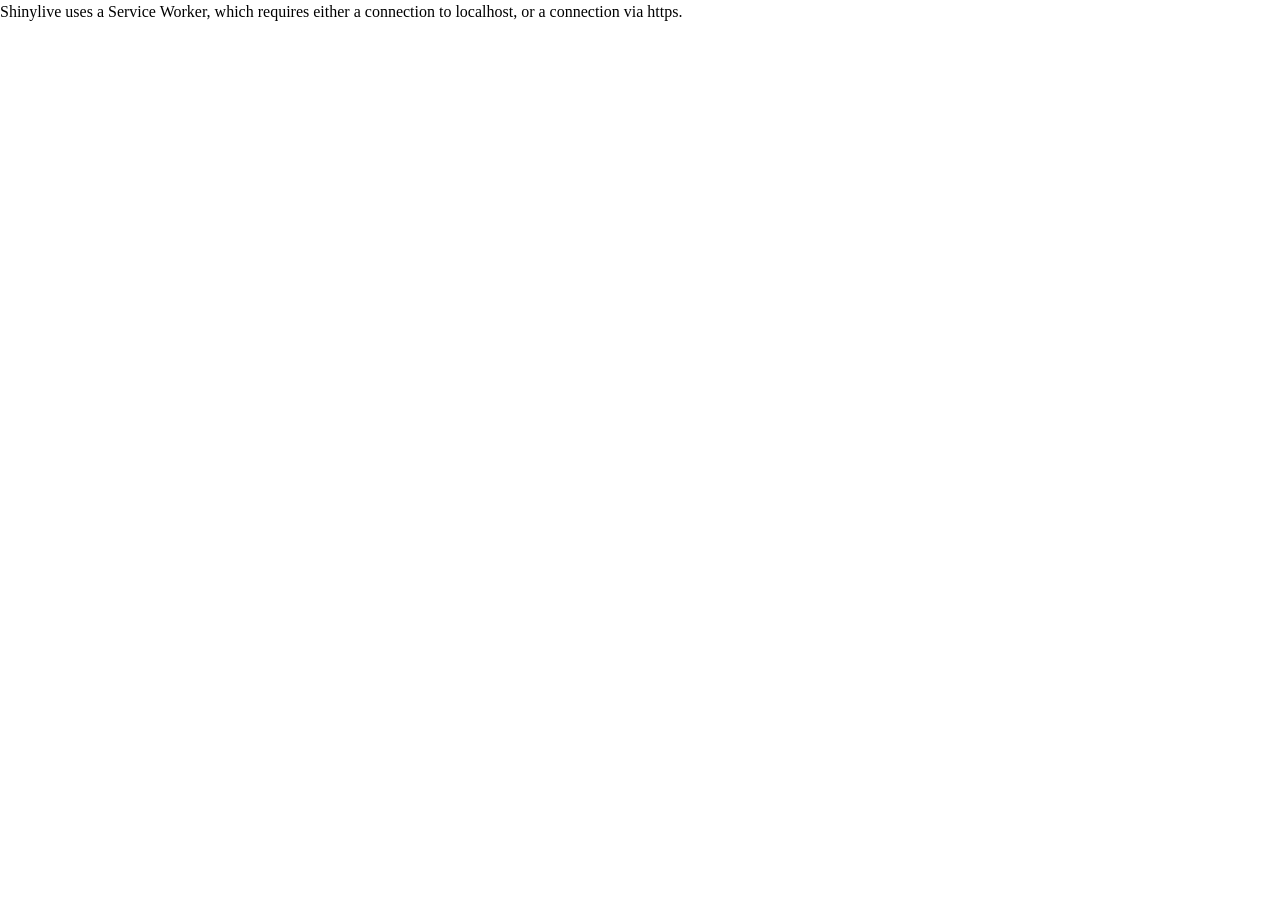
==== docs/amion/index.html @ 122fd6df "Electives 4" ====
<!doctype html>
<html lang="en">
  <head>
    <meta charset="UTF-8" />
    <meta name="viewport" content="width=device-width, initial-scale=1.0" />
    <title>Shiny App</title>
    <script
      src="./shinylive/load-shinylive-sw.js"
      type="module"
    ></script>
    <script type="module">
      import { runExportedApp } from "./shinylive/shinylive.js";
      runExportedApp({
        id: "root",
        appEngine: "python",
        relPath: "",
      });
    </script>
    <link rel="stylesheet" href="./shinylive/style-resets.css" />
    <link rel="stylesheet" href="./shinylive/shinylive.css" />
    
  </head>
  <body>
    
    <div style="height: 100vh; width: 100vw" id="root"></div>
    
  </body>
</html>
---- docs/amion/shinylive/style-resets.css ----
/* Taken from https://www.joshwcomeau.com/css/custom-css-reset/ */

/*
  1. Use a more-intuitive box-sizing model.
*/
*,
*::before,
*::after {
  box-sizing: border-box;
}
/*
  2. Remove default margin
*/
* {
  margin: 0;
}
/*
  3. Allow percentage-based heights in the application
*/
html,
body {
  height: 100%;
}
/*
  Typographic tweaks!
  4. Add accessible line-height
  5. Improve text rendering
*/
body {
  line-height: 1.5;
  -webkit-font-smoothing: antialiased;
}
/*
  6. Improve media defaults
*/
img,
picture,
video,
canvas,
svg {
  display: block;
  max-width: 100%;
}
/*
  7. Remove built-in form typography styles
*/
input,
button,
textarea,
select {
  font: inherit;
}
/*
  8. Avoid text overflows
*/
p,
h1,
h2,
h3,
h4,
h5,
h6 {
  overflow-wrap: break-word;
}
/*
  9. Create a root stacking context
*/
#root,
#__next {
  isolation: isolate;
}
---- docs/amion/shinylive/shinylive.css ----
/* Shinylive 0.10.7
// Copyright 2025 Posit, PBC */
/* src/Components/App.css */
@font-face {
  font-family: "Source Sans Pro";
  src: url("./SourceSansPro-Regular.otf-PVQ5ZP77.woff2") format("woff2");
  font-weight: normal;
  font-style: normal;
}
:root {
  --colors-grey: grey;
  --colors-blue: #007bc2;
  --colors-blue-dark: hsl(207, 69%, 35%);
  --colors-red: #c10000;
  --colors-white: white;
  --colors-bg: white;
  --colors-fg: #333;
  --font-face:
    "Source Sans Pro",
    Arial,
    Helvetica,
    sans-serif;
  --font-size: 14px;
  --font-mono-face:
    Menlo,
    Monaco,
    Consolas,
    "Liberation Mono",
    "Courier New",
    monospace;
  --font-mono-size: 12px;
  --panel-roundness: 5px;
  --button-roundness: 5px;
  --container-roundness: calc(var(--panel-roundness) * 1.4);
  --shadow-color: 0deg 0% 56%;
  --shadow-elevation-low:
    0.3px 0.4px 0.6px hsl(var(--shadow-color) / 0.34),
    0.5px 0.7px 1px -1.2px hsl(var(--shadow-color) / 0.34),
    1.2px 1.7px 2.3px -2.5px hsl(var(--shadow-color) / 0.34);
  --shadow-elevation-medium:
    0.3px 0.4px 0.6px hsl(var(--shadow-color) / 0.36),
    1px 1.4px 1.9px -0.8px hsl(var(--shadow-color) / 0.36),
    2.6px 3.4px 4.8px -1.7px hsl(var(--shadow-color) / 0.36),
    6.2px 8.3px 11.7px -2.5px hsl(var(--shadow-color) / 0.36);
}
.shinylive-container {
  --pad: 2px;
  height: 100%;
  width: 100%;
  min-height: 100px;
  min-width: 400px;
  padding: var(--pad);
  border-radius: var(--container-roundness);
  background-color: #e6e6e6;
}
.shinylive-container.viewer {
  --pad: 0;
  min-width: unset;
}
.shinylive-container > div {
  border-radius: var(--panel-roundness);
  background-color: var(--colors-bg);
}
.shinylive-example-selector {
  grid-area: exampleselector;
}
.shinylive-editor {
  grid-area: editor;
}
.shinylive-terminal {
  grid-area: terminal;
}
.shinylive-viewer {
  grid-area: viewer;
}
button {
  background-color: var(--colors-blue);
  color: var(--colors-white);
  font-family: var(--font-face);
  font-size: var(--font-size);
  border-style: solid;
  border-color: var(--colors-white);
  border-radius: var(--button-roundness);
  cursor: pointer;
  padding: 0.2rem 0.5rem;
}
button:disabled {
  cursor: default;
  background-color: #c8c8c8;
}
.shinylive-container.editor-cell {
  padding: 0;
}
.shinylive-container.editor-cell .shinylive-editor {
  border-bottom-right-radius: 0;
  border-bottom-left-radius: 0;
}
.shinylive-container.editor-cell .shinylive-output-cell {
  border-top: 2px solid #eeeff2;
  border-top-right-radius: 0;
  border-top-left-radius: 0;
}
.shinylive-container.editor-cell .shinylive-output-cell .rendered-html {
  padding: 2px 12px 3px 12px;
}
.shinylive-container.editor-cell .shinylive-output-cell pre.output-content {
  border-top-right-radius: 0;
  border-top-left-radius: 0;
  background-color: #eeeff2;
  font-size: 13px;
  line-height: 1.8;
  padding: 2px 12px 5px 12px;
  margin-bottom: 0;
  color: #666;
}
.shinylive-container.editor-cell .editor-container {
  padding: 0;
}
.shinylive-container.editor-cell .cm-scroller {
  padding: 12px 12px 4px 12px;
}

/* src/Components/ExampleSelector.css */
.shinylive-example-selector {
  padding: 3px 3px 3px 8px;
  font-family: var(--font-face);
  --indent: 8px;
  --divider-color: #f1f1f1;
}
.shinylive-example-selector > .categories {
  height: 100%;
  overflow-y: auto;
  padding: var(--indent);
}
.shinylive-example-selector > .categories .category-title {
  color: var(--colors-blue, blue);
  margin-top: calc(var(--indent) * 2);
}
.shinylive-example-selector .example {
  --v-pad: calc(var(--indent));
  --h-pad: calc(var(--indent) * 2);
  padding-left: var(--h-pad);
  padding-top: var(--v-pad);
  padding-bottom: var(--v-pad);
  cursor: default;
  position: relative;
  --sidebar-color: var(--colors-grey);
  --sidebar-indent: calc(var(--indent) / 1.3);
  --sidebar-w: 1px;
}
.shinylive-example-selector .example > a {
  text-decoration: unset;
  color: unset;
  cursor: unset;
}
.shinylive-example-selector .example:hover:not(.selected) {
  cursor: pointer;
}
.shinylive-example-selector .example.selected,
.shinylive-example-selector .example:hover {
  --sidebar-w: 4px;
}
.shinylive-example-selector .example.selected {
  --sidebar-color: var(--colors-blue, blue);
}
.shinylive-example-selector .example:before {
  content: "";
  position: absolute;
  height: 70%;
  top: 15%;
  width: var(--sidebar-w);
  border-radius: var(--button-roundness, 5px);
  left: calc(var(--sidebar-indent) - var(--sidebar-w) - 1px);
  background-color: var(--sidebar-color);
}
.shinylive-example-selector .example .title {
  font-weight: 500;
}
.shinylive-example-selector .example .about {
  color: var(--colors-grey, grey);
  font-size: small;
  font-style: italic;
  font-weight: 400;
}
.shinylive-example-selector > .categories > section > .divider {
  width: 100%;
  height: 1px;
  background-color: var(--divider-color);
}

/* src/Components/HeaderBar.css */
.HeaderBar {
  height: 30px;
  padding: 3px 8px;
  background-color: #007BC2;
  font-family: var(--font-face);
  font-size: 1.1rem;
  color: var(--colors-white);
  display: flex;
}
.HeaderBar > a.page-title {
  display: inherit;
  color: var(--colors-white);
  text-decoration: none;
  flex-direction: row;
  margin-right: auto;
}
.HeaderBar .shiny-logo {
  height: 22px;
  display: inline-block;
  margin-right: 6px;
  margin-left: 4px;
  margin-top: 1px;
}
.HeaderBar > div {
  flex-direction: row;
  margin-right: 1rem;
}
.HeaderBar button.code-run-button {
  border: none;
  font-size: 0.9rem;
  padding: 0.2rem 0.5rem;
  background-color: transparent;
  white-space: nowrap;
  fill: rgba(255, 255, 255, 0.8);
}
.HeaderBar button.code-run-button svg.shinylive-icon {
  font-size: 1em;
}
.HeaderBar button.code-run-button span.button-label {
  vertical-align: 0.15em;
  margin-left: 0.3em;
}
.HeaderBar .code-run-button:hover {
  color: var(--colors-white);
  fill: var(--colors-white);
}

/* src/Components/Icons.css */
.shinylive-icon {
  display: inline-block;
  height: 1em;
}

/* src/Components/OutputCell.css */
.shinylive-output-cell div.rendered-html table {
  border: none;
  border-collapse: collapse;
  border-spacing: 0;
  color: black;
  font-size: 90%;
  table-layout: fixed;
}
.shinylive-output-cell div.rendered-html thead {
  border-bottom: 1px solid black;
  vertical-align: bottom;
}
.shinylive-output-cell div.rendered-html tr,
.shinylive-output-cell div.rendered-html th,
.shinylive-output-cell div.rendered-html td {
  text-align: right;
  vertical-align: middle;
  padding: 0.5em 0.5em;
  line-height: normal;
  white-space: normal;
  max-width: none;
  border: none;
}
.shinylive-output-cell div.rendered-html th {
  font-weight: bold;
}
.shinylive-output-cell div.rendered-html tbody tr:nth-child(odd) {
  background: #f5f5f5;
}
.shinylive-output-cell div.rendered-html tbody tr:hover {
  background: rgba(66, 165, 245, 0.2);
}

/* src/Components/ResizableGrid/ResizableGrid.css */
.ResizableGrid {
  --pad: 2px;
  --panel-gap: 3px;
  --sizer-margin-offset: calc(-1 * var(--panel-gap));
  --expansion-scale: 3;
  height: 100%;
  width: 100%;
  min-height: 80px;
  min-width: 400px;
  display: grid;
  padding: 0;
  gap: var(--panel-gap);
  position: relative;
}
.ResizableGrid > * {
  min-width: 0;
  min-height: 0;
}
div.ResizableGrid--col-sizer,
div.ResizableGrid--row-sizer {
  opacity: 0;
  position: relative;
  transition: transform 1s 0.5s;
}
.ResizableGrid--col-sizer {
  grid-row: 1/-1;
  width: var(--panel-gap);
  margin-left: var(--sizer-margin-offset);
  height: 100%;
  cursor: ew-resize;
}
.ResizableGrid--row-sizer {
  grid-column: 1/-1;
  height: var(--panel-gap);
  margin-top: var(--sizer-margin-offset);
  width: 100%;
  cursor: ns-resize;
}
.ResizableGrid--col-sizer:hover,
.ResizableGrid--row-sizer:hover {
  z-index: 9999;
  transition: transform 0s;
}
.ResizableGrid--col-sizer:hover {
  transform: scaleX(var(--expansion-scale));
}
.ResizableGrid--row-sizer:hover {
  transform: scaleY(var(--expansion-scale));
}
div#size-detection-cell {
  width: 100%;
  height: 100%;
  grid-row: 1/-1;
  grid-column: 1/-1;
}

/* node_modules/xterm/css/xterm.css */
.xterm {
  cursor: text;
  position: relative;
  user-select: none;
  -ms-user-select: none;
  -webkit-user-select: none;
}
.xterm.focus,
.xterm:focus {
  outline: none;
}
.xterm .xterm-helpers {
  position: absolute;
  top: 0;
  z-index: 5;
}
.xterm .xterm-helper-textarea {
  padding: 0;
  border: 0;
  margin: 0;
  position: absolute;
  opacity: 0;
  left: -9999em;
  top: 0;
  width: 0;
  height: 0;
  z-index: -5;
  white-space: nowrap;
  overflow: hidden;
  resize: none;
}
.xterm .composition-view {
  background: #000;
  color: #FFF;
  display: none;
  position: absolute;
  white-space: nowrap;
  z-index: 1;
}
.xterm .composition-view.active {
  display: block;
}
.xterm .xterm-viewport {
  background-color: #000;
  overflow-y: scroll;
  cursor: default;
  position: absolute;
  right: 0;
  left: 0;
  top: 0;
  bottom: 0;
}
.xterm .xterm-screen {
  position: relative;
}
.xterm .xterm-screen canvas {
  position: absolute;
  left: 0;
  top: 0;
}
.xterm .xterm-scroll-area {
  visibility: hidden;
}
.xterm-char-measure-element {
  display: inline-block;
  visibility: hidden;
  position: absolute;
  top: 0;
  left: -9999em;
  line-height: normal;
}
.xterm.enable-mouse-events {
  cursor: default;
}
.xterm.xterm-cursor-pointer,
.xterm .xterm-cursor-pointer {
  cursor: pointer;
}
.xterm.column-select.focus {
  cursor: crosshair;
}
.xterm .xterm-accessibility,
.xterm .xterm-message {
  position: absolute;
  left: 0;
  top: 0;
  bottom: 0;
  right: 0;
  z-index: 10;
  color: transparent;
  pointer-events: none;
}
.xterm .live-region {
  position: absolute;
  left: -9999px;
  width: 1px;
  height: 1px;
  overflow: hidden;
}
.xterm-dim {
  opacity: 1 !important;
}
.xterm-underline-1 {
  text-decoration: underline;
}
.xterm-underline-2 {
  text-decoration: double underline;
}
.xterm-underline-3 {
  text-decoration: wavy underline;
}
.xterm-underline-4 {
  text-decoration: dotted underline;
}
.xterm-underline-5 {
  text-decoration: dashed underline;
}
.xterm-overline {
  text-decoration: overline;
}
.xterm-overline.xterm-underline-1 {
  text-decoration: overline underline;
}
.xterm-overline.xterm-underline-2 {
  text-decoration: overline double underline;
}
.xterm-overline.xterm-underline-3 {
  text-decoration: overline wavy underline;
}
.xterm-overline.xterm-underline-4 {
  text-decoration: overline dotted underline;
}
.xterm-overline.xterm-underline-5 {
  text-decoration: overline dashed underline;
}
.xterm-strikethrough {
  text-decoration: line-through;
}
.xterm-screen .xterm-decoration-container .xterm-decoration {
  z-index: 6;
  position: absolute;
}
.xterm-screen .xterm-decoration-container .xterm-decoration.xterm-decoration-top-layer {
  z-index: 7;
}
.xterm-decoration-overview-ruler {
  z-index: 8;
  position: absolute;
  top: 0;
  right: 0;
  pointer-events: none;
}
.xterm-decoration-top {
  z-index: 2;
  position: relative;
}

/* src/Components/Terminal.css */
.shinylive-terminal.terminal {
  height: 100%;
  position: relative;
  overflow: hidden;
  padding: 0.5rem;
  --color: #333;
  --background: white;
  --size: 1;
  --font:
    Menlo,
    Monaco,
    Consolas,
    "Liberation Mono",
    "Courier New",
    monospace;
}
.xterm {
  padding: 8px;
}

/* src/Components/LoadingAnimation.css */
.loading-animation {
  --animation-start-color: #fafafa;
  --animation-end-color: #cccccc;
  --hex-width: 16px;
  background-color: inherit;
  box-shadow: inherit;
  text-align: center;
  font-size: 0;
  -webkit-animation: loading-animation-fade-in 1s;
  animation: loading-animation-fade-in 1s;
}
.loading-animation .hex {
  display: inline-block;
  position: relative;
  width: var(--hex-width);
  height: calc(0.57735 * var(--hex-width));
  margin: calc(0.216 * var(--hex-width)) calc(var(--hex-width) / 12);
  background-color: var(--animation-start-color);
  vertical-align: middle;
  -webkit-animation: loading-animation-pulse 3.75s infinite;
  animation: loading-animation-pulse 3.75s infinite;
}
.loading-animation .hex::before,
.loading-animation .hex::after {
  content: "";
  display: block;
  position: absolute;
  width: calc(0.7071 * var(--hex-width));
  height: calc(0.7071 * var(--hex-width));
  background-color: inherit;
  transform-origin: 0 0;
  transform: scaleY(0.57735) rotate(-45deg);
  animation: inherit;
}
.loading-animation .hex::before {
  top: 0;
}
.loading-animation .hex::after {
  top: calc(0.57735 * var(--hex-width));
}
.loading-animation .hex:nth-of-type(2n) {
  -webkit-animation-delay: 0s;
  animation-delay: 0s;
}
.loading-animation .hex:nth-of-type(2n+1) {
  -webkit-animation-delay: -1.1s;
  animation-delay: -1.05s;
}
.loading-animation .hex:nth-of-type(2n+2) {
  -webkit-animation-delay: -1.97s;
  animation-delay: -1.97s;
}
.loading-animation .hex:nth-of-type(2n+3) {
  -webkit-animation-delay: -1.8s;
  animation-delay: -1.8s;
}
.loading-animation .hex:nth-of-type(2n+4) {
  -webkit-animation-delay: -1.1s;
  animation-delay: -1.1s;
}
.loading-animation .hex:nth-of-type(2n+5) {
  -webkit-animation-delay: -1.1s;
  animation-delay: -1.1s;
}
.loading-animation .hex:nth-of-type(2n+6) {
  -webkit-animation-delay: -1.8s;
  animation-delay: -1.8s;
}
.loading-animation .hex:nth-of-type(2n+7) {
  -webkit-animation-delay: -1.7s;
  animation-delay: -1.7s;
}
.loading-animation .hex:nth-of-type(2n+8) {
  -webkit-animation-delay: -1.2s;
  animation-delay: -1.2s;
}
.loading-animation .hex:nth-of-type(2n+9) {
  -webkit-animation-delay: -1.3s;
  animation-delay: -1.3s;
}
.loading-animation .hex:nth-of-type(2n+11) {
  -webkit-animation-delay: -1.6s;
  animation-delay: -1.6s;
}
.loading-animation .hex:nth-of-type(2n+12) {
  -webkit-animation-delay: -1.6s;
  animation-delay: -1.6s;
}
.loading-animation .hex:nth-of-type(2n+13) {
  -webkit-animation-delay: -1.3s;
  animation-delay: -1.3s;
}
.loading-animation .hex:nth-of-type(2n+14) {
  -webkit-animation-delay: -1.3s;
  animation-delay: -1.3s;
}
.loading-animation .hex:nth-of-type(2n+15) {
  -webkit-animation-delay: -1.5s;
  animation-delay: -1.5s;
}
.loading-animation .hex:nth-of-type(2n+16) {
  -webkit-animation-delay: -1.5s;
  animation-delay: -1.5s;
}
.loading-animation .hex:nth-of-type(2n+17) {
  -webkit-animation-delay: -1.3s;
  animation-delay: -1.3s;
}
.loading-animation .hex:nth-of-type(2n+18) {
  -webkit-animation-delay: -1.4s;
  animation-delay: -1.4s;
}
.loading-animation .hex:nth-of-type(2n+19) {
  -webkit-animation-delay: -1.45s;
  animation-delay: -1.45s;
}
.loading-animation .spacer {
  display: inline-block;
  width: calc(var(--hex-width) * 14 / 12);
}
@keyframes loading-animation-pulse {
  0% {
    background-color: var(--animation-start-color);
  }
  50% {
    background-color: var(--animation-end-color);
  }
  100% {
    background-color: var(--animation-start-color);
  }
}
@keyframes loading-animation-fade-in {
  0% {
    opacity: 0;
  }
  20% {
    opacity: 0;
  }
  100% {
    opacity: 1;
  }
}

/* src/Components/Viewer.css */
.shinylive-viewer {
  height: 100%;
  width: 100%;
  position: relative;
}
.app-frame {
  border-radius: var(--panel-roundness);
  border: 0;
}
.shinylive-viewer iframe {
  background-color: white;
  width: 100%;
  height: 100%;
  display: block;
}
.shinylive-viewer .loading-wrapper {
  overflow: auto;
  background-color: white;
  position: absolute;
  height: 100%;
  width: 100%;
  top: 0px;
  left: 0px;
  display: flex;
  justify-content: center;
  align-items: center;
}
.shinylive-viewer .loading-wrapper.loading-wrapper-error {
  justify-content: left;
}
.shinylive-viewer .loading-wrapper .error-alert {
  text-align: center;
  font-size: 1.4rem;
  font-family: var(--font-face);
  -webkit-animation: loading-animation-fade-in 0.5s;
  animation: loading-animation-fade-in 0.5s;
}
.shinylive-viewer .loading-wrapper .error-alert .error-icon {
  display: inline-block;
  text-align: center;
  width: 85px;
  margin-bottom: 0.5rem;
}
.shinylive-viewer .loading-wrapper .error-alert .error-log {
  font-size: 0.7rem;
  text-align: left;
  padding: 0.3rem;
}
@keyframes loading-animation-fade-in {
  0% {
    opacity: 0;
  }
  100% {
    opacity: 1;
  }
}

/* node_modules/balloon-css/balloon.min.css */
:root {
  --balloon-border-radius: 2px;
  --balloon-color: rgba(16,16,16,0.95);
  --balloon-text-color: #fff;
  --balloon-font-size: 12px;
  --balloon-move: 4px;
}
button[aria-label][data-balloon-pos] {
  overflow: visible;
}
[aria-label][data-balloon-pos] {
  position: relative;
  cursor: pointer;
}
[aria-label][data-balloon-pos]:after {
  opacity: 0;
  pointer-events: none;
  transition: all 0.18s ease-out 0.18s;
  text-indent: 0;
  font-family:
    -apple-system,
    BlinkMacSystemFont,
    "Segoe UI",
    Roboto,
    Oxygen,
    Ubuntu,
    Cantarell,
    "Open Sans",
    "Helvetica Neue",
    sans-serif;
  font-weight: normal;
  font-style: normal;
  text-shadow: none;
  font-size: var(--balloon-font-size);
  background: var(--balloon-color);
  border-radius: 2px;
  color: var(--balloon-text-color);
  border-radius: var(--balloon-border-radius);
  content: attr(aria-label);
  padding: .5em 1em;
  position: absolute;
  white-space: nowrap;
  z-index: 10;
}
[aria-label][data-balloon-pos]:before {
  width: 0;
  height: 0;
  border: 5px solid transparent;
  border-top-color: var(--balloon-color);
  opacity: 0;
  pointer-events: none;
  transition: all 0.18s ease-out 0.18s;
  content: "";
  position: absolute;
  z-index: 10;
}
[aria-label][data-balloon-pos]:hover:before,
[aria-label][data-balloon-pos]:hover:after,
[aria-label][data-balloon-pos][data-balloon-visible]:before,
[aria-label][data-balloon-pos][data-balloon-visible]:after,
[aria-label][data-balloon-pos]:not([data-balloon-nofocus]):focus:before,
[aria-label][data-balloon-pos]:not([data-balloon-nofocus]):focus:after {
  opacity: 1;
  pointer-events: none;
}
[aria-label][data-balloon-pos].font-awesome:after {
  font-family:
    FontAwesome,
    -apple-system,
    BlinkMacSystemFont,
    "Segoe UI",
    Roboto,
    Oxygen,
    Ubuntu,
    Cantarell,
    "Open Sans",
    "Helvetica Neue",
    sans-serif;
}
[aria-label][data-balloon-pos][data-balloon-break]:after {
  white-space: pre;
}
[aria-label][data-balloon-pos][data-balloon-break][data-balloon-length]:after {
  white-space: pre-line;
  word-break: break-word;
}
[aria-label][data-balloon-pos][data-balloon-blunt]:before,
[aria-label][data-balloon-pos][data-balloon-blunt]:after {
  transition: none;
}
[aria-label][data-balloon-pos][data-balloon-pos=up]:hover:after,
[aria-label][data-balloon-pos][data-balloon-pos=up][data-balloon-visible]:after,
[aria-label][data-balloon-pos][data-balloon-pos=down]:hover:after,
[aria-label][data-balloon-pos][data-balloon-pos=down][data-balloon-visible]:after {
  transform: translate(-50%, 0);
}
[aria-label][data-balloon-pos][data-balloon-pos=up]:hover:before,
[aria-label][data-balloon-pos][data-balloon-pos=up][data-balloon-visible]:before,
[aria-label][data-balloon-pos][data-balloon-pos=down]:hover:before,
[aria-label][data-balloon-pos][data-balloon-pos=down][data-balloon-visible]:before {
  transform: translate(-50%, 0);
}
[aria-label][data-balloon-pos][data-balloon-pos*=-left]:after {
  left: 0;
}
[aria-label][data-balloon-pos][data-balloon-pos*=-left]:before {
  left: 5px;
}
[aria-label][data-balloon-pos][data-balloon-pos*=-right]:after {
  right: 0;
}
[aria-label][data-balloon-pos][data-balloon-pos*=-right]:before {
  right: 5px;
}
[aria-label][data-balloon-pos][data-balloon-po*=-left]:hover:after,
[aria-label][data-balloon-pos][data-balloon-po*=-left][data-balloon-visible]:after,
[aria-label][data-balloon-pos][data-balloon-pos*=-right]:hover:after,
[aria-label][data-balloon-pos][data-balloon-pos*=-right][data-balloon-visible]:after {
  transform: translate(0, 0);
}
[aria-label][data-balloon-pos][data-balloon-po*=-left]:hover:before,
[aria-label][data-balloon-pos][data-balloon-po*=-left][data-balloon-visible]:before,
[aria-label][data-balloon-pos][data-balloon-pos*=-right]:hover:before,
[aria-label][data-balloon-pos][data-balloon-pos*=-right][data-balloon-visible]:before {
  transform: translate(0, 0);
}
[aria-label][data-balloon-pos][data-balloon-pos^=up]:before,
[aria-label][data-balloon-pos][data-balloon-pos^=up]:after {
  bottom: 100%;
  transform-origin: top;
  transform: translate(0, var(--balloon-move));
}
[aria-label][data-balloon-pos][data-balloon-pos^=up]:after {
  margin-bottom: 10px;
}
[aria-label][data-balloon-pos][data-balloon-pos=up]:before,
[aria-label][data-balloon-pos][data-balloon-pos=up]:after {
  left: 50%;
  transform: translate(-50%, var(--balloon-move));
}
[aria-label][data-balloon-pos][data-balloon-pos^=down]:before,
[aria-label][data-balloon-pos][data-balloon-pos^=down]:after {
  top: 100%;
  transform: translate(0, calc(var(--balloon-move) * -1));
}
[aria-label][data-balloon-pos][data-balloon-pos^=down]:after {
  margin-top: 10px;
}
[aria-label][data-balloon-pos][data-balloon-pos^=down]:before {
  width: 0;
  height: 0;
  border: 5px solid transparent;
  border-bottom-color: var(--balloon-color);
}
[aria-label][data-balloon-pos][data-balloon-pos=down]:after,
[aria-label][data-balloon-pos][data-balloon-pos=down]:before {
  left: 50%;
  transform: translate(-50%, calc(var(--balloon-move) * -1));
}
[aria-label][data-balloon-pos][data-balloon-pos=left]:hover:after,
[aria-label][data-balloon-pos][data-balloon-pos=left][data-balloon-visible]:after,
[aria-label][data-balloon-pos][data-balloon-pos=right]:hover:after,
[aria-label][data-balloon-pos][data-balloon-pos=right][data-balloon-visible]:after {
  transform: translate(0, -50%);
}
[aria-label][data-balloon-pos][data-balloon-pos=left]:hover:before,
[aria-label][data-balloon-pos][data-balloon-pos=left][data-balloon-visible]:before,
[aria-label][data-balloon-pos][data-balloon-pos=right]:hover:before,
[aria-label][data-balloon-pos][data-balloon-pos=right][data-balloon-visible]:before {
  transform: translate(0, -50%);
}
[aria-label][data-balloon-pos][data-balloon-pos=left]:after,
[aria-label][data-balloon-pos][data-balloon-pos=left]:before {
  right: 100%;
  top: 50%;
  transform: translate(var(--balloon-move), -50%);
}
[aria-label][data-balloon-pos][data-balloon-pos=left]:after {
  margin-right: 10px;
}
[aria-label][data-balloon-pos][data-balloon-pos=left]:before {
  width: 0;
  height: 0;
  border: 5px solid transparent;
  border-left-color: var(--balloon-color);
}
[aria-label][data-balloon-pos][data-balloon-pos=right]:after,
[aria-label][data-balloon-pos][data-balloon-pos=right]:before {
  left: 100%;
  top: 50%;
  transform: translate(calc(var(--balloon-move) * -1), -50%);
}
[aria-label][data-balloon-pos][data-balloon-pos=right]:after {
  margin-left: 10px;
}
[aria-label][data-balloon-pos][data-balloon-pos=right]:before {
  width: 0;
  height: 0;
  border: 5px solid transparent;
  border-right-color: var(--balloon-color);
}
[aria-label][data-balloon-pos][data-balloon-length]:after {
  white-space: normal;
}
[aria-label][data-balloon-pos][data-balloon-length=small]:after {
  width: 80px;
}
[aria-label][data-balloon-pos][data-balloon-length=medium]:after {
  width: 150px;
}
[aria-label][data-balloon-pos][data-balloon-length=large]:after {
  width: 260px;
}
[aria-label][data-balloon-pos][data-balloon-length=xlarge]:after {
  width: 380px;
}
@media screen and (max-width: 768px) {
  [aria-label][data-balloon-pos][data-balloon-length=xlarge]:after {
    width: 90vw;
  }
}
[aria-label][data-balloon-pos][data-balloon-length=fit]:after {
  width: 100%;
}

/* src/Components/Editor.css */
.shinylive-editor {
  --bg-light-shade-color: #f6f6f6;
  --button-gray-color: #999;
  --button-hover-color: #hsl(207, 69%, 25%);
  --border-color: #aaa;
  --pad: 5px;
  display: grid;
  grid-template-rows: auto 1fr;
  grid-template-areas: "header" "editor";
  position: relative;
}
.ResizableGrid.editor-viewer.layout-vertical:not(.been-dragged) > .shinylive-editor {
  max-height: 800px;
}
.editor-header {
  grid-area: header;
}
.editor-container {
  grid-area: editor;
}
.shinylive-editor > div {
  min-width: 0;
  min-height: 0;
}
.editor-header {
  display: flex;
  padding-top: var(--pad);
  padding-left: var(--pad);
  padding-right: var(--pad);
  justify-content: space-between;
  align-items: flex-end;
  border-bottom: 1px solid var(--border-color);
}
.editor-files > button {
  font-size: 14px;
  font-family: var(--font-face);
  height: 26px;
  background-color: var(--bg-light-shade-color);
  color: #444;
  border: 1px solid #ddd;
  border-top-left-radius: 3px;
  border-top-right-radius: 3px;
  border-bottom: none;
  border-bottom-left-radius: 0;
  border-bottom-right-radius: 0;
  padding: 0 2px;
}
.editor-files button svg {
  vertical-align: unset;
}
.editor-filename {
  padding: 0 4px;
}
.editor-files > button.selected {
  color: black;
  background-color: var(--colors-bg);
  border-color: var(--border-color);
  position: relative;
  cursor: text;
}
.editor-files > button.selected::after {
  content: "";
  width: 100%;
  height: 4px;
  background-color: var(--colors-bg);
  position: absolute;
  bottom: -3px;
  left: 0;
  border-bottom-color: var(--colors-bg);
}
.editor-files > button.selected > input {
  width: 100%;
  font-size: 14px;
  font-family: var(--font-face);
  height: 26px;
  position: absolute;
  left: 4px;
  bottom: -0.5px;
  outline: none;
  border: none;
  color: var(--colors-blue);
  background-color: transparent;
}
.editor-files > button.selected > input.invalid-filename {
  color: var(--colors-red);
}
.editor-files > button > .editor-closebutton {
  width: 1.2rem;
  display: inline-block;
  color: var(--button-gray-color);
  font-weight: bold;
}
.editor-files > button.selected > .editor-closebutton + input {
  width: calc(100% - 21px);
}
.editor-files > .editor-addtab {
  border-color: rgba(0, 0, 0, 0);
  display: inline-block;
  line-height: 1rem;
  margin-left: 0.5rem;
  padding: 0;
}
.editor-files .editor-addbutton,
.editor-files .editor-uploadbutton {
  display: inline-block;
  color: var(--button-gray-color);
  fill: var(--button-gray-color);
  background-color: inherit;
  font-size: 1.2rem;
  font-weight: bold;
  padding: 0 0.3rem;
}
.editor-files .editor-uploadbutton {
  font-size: 0.7rem;
}
.editor-files .editor-closebutton:hover,
.editor-files .editor-addbutton:hover,
.editor-files .editor-uploadbutton:hover {
  color: var(--button-hover-color);
  fill: var(--button-hover-color);
  cursor: pointer;
}
.editor-container {
  padding: var(--pad);
  position: relative;
}
.editor-container .cm-editor {
  height: 100%;
}
.editor-container .cm-editor.cm-focused {
  outline: none;
}
.editor-container .cm-editor .cm-scroller {
  font-family: var(--font-mono-face);
  font-size: var(--font-mono-size);
}
.editor-container .cm-gutters {
  color: #aaa;
  background-color: var(--colors-bg);
  border-right: 1px solid #eee;
  padding-right: 4px;
}
.editor-container .cm-activeLineGutter {
  background-color: var(--colors-bg);
}
.editor-container .cm-tooltip {
  font-family: var(--font-face);
  font-size: var(--font-size);
}
.editor-container .cm-tooltip code {
  font-family: var(--font-mono-face);
  font-size: var(--font-mono-size);
  white-space: pre-wrap;
}
.editor-container .cm-diagnostic {
  font-family: var(--font-mono-face);
  font-size: var(--font-mono-size);
}
.editor-container .cm-signature-signature {
  font-family: var(--font-mono-face);
}
.editor-container .docstring {
  padding: 3px 6px;
  max-width: 650px;
  max-height: 300px;
  overflow-y: auto;
}
.editor-container .docstring pre {
  white-space: pre-wrap;
}
.editor-container .docstring h2 {
  font-size: 1.2em;
  font-weight: 600;
}
.shinylive-editor button.code-run-button {
  border: none;
  font-size: 0.8rem;
  padding: 0.2rem 0.5rem;
  background-color: transparent;
  white-space: nowrap;
}
.shinylive-editor .code-run-button:hover {
  color: var(--button-hover-color);
  fill: var(--button-hover-color);
}
.editor-header .code-run-button {
  align-self: center;
  color: var(--button-gray-color);
  fill: var(--button-gray-color);
}
.shinylive-editor .floating-buttons .code-run-button {
  position: absolute;
  top: 0;
  right: 0;
  border: 0;
  margin-top: 5px;
  margin-right: 5px;
  opacity: 0;
}
.shinylive-editor:hover .floating-buttons .code-run-button {
  color: var(--button-gray-color);
  fill: var(--button-gray-color);
  opacity: 1;
}
.shinylive-editor .floating-buttons .code-run-button:hover {
  color: var(--button-hover-color);
  fill: var(--button-hover-color);
}

/* src/Components/ShareModal.css */
.ShareModal {
  position: absolute;
  top: 50px;
  left: 50px;
  width: 600px;
  font-family: var(--font-face);
  background: white;
  border: 1px solid #ccc;
  border-radius: 5px;
  padding: 8px 14px;
  transition: 0.4s ease-out;
  box-shadow: 0.5rem 0.5rem 2rem rgb(0 0 0 / 30%);
  z-index: 10;
}
.ShareModal .ShareModal--item {
  padding-bottom: 10px;
}
.ShareModal .ShareModal--item .ShareModal--checkbox {
  margin-left: 1em;
  font-size: 0.9em;
}
.ShareModal .ShareModal--row {
  display: flex;
}
.ShareModal .ShareModal--row label {
  display: flex;
  align-items: center;
}
.ShareModal .ShareModal--row label span {
  margin-left: 0.3em;
}
.ShareModal .ShareModal--row .ShareModal--url {
  display: inline-flex;
  position: relative;
  vertical-align: top;
  width: 100%;
}
.ShareModal .ShareModal--row .ShareModal--url .ShareModal--urlinput {
  font-family: var(--font-mono-face);
  font-size: var(--font-mono-size);
  width: 100%;
  margin-right: 12px;
}
.ShareModal-overlay {
  opacity: 0.5;
  background: #000;
  width: 100%;
  height: 100%;
  z-index: 9;
  top: 0;
  left: 0;
  position: fixed;
}
/*! Bundled license information:

xterm/css/xterm.css:
  (**
   * Copyright (c) 2014 The xterm.js authors. All rights reserved.
   * Copyright (c) 2012-2013, Christopher Jeffrey (MIT License)
   * https://github.com/chjj/term.js
   * @license MIT
   *
   * Permission is hereby granted, free of charge, to any person obtaining a copy
   * of this software and associated documentation files (the "Software"), to deal
   * in the Software without restriction, including without limitation the rights
   * to use, copy, modify, merge, publish, distribute, sublicense, and/or sell
   * copies of the Software, and to permit persons to whom the Software is
   * furnished to do so, subject to the following conditions:
   *
   * The above copyright notice and this permission notice shall be included in
   * all copies or substantial portions of the Software.
   *
   * THE SOFTWARE IS PROVIDED "AS IS", WITHOUT WARRANTY OF ANY KIND, EXPRESS OR
   * IMPLIED, INCLUDING BUT NOT LIMITED TO THE WARRANTIES OF MERCHANTABILITY,
   * FITNESS FOR A PARTICULAR PURPOSE AND NONINFRINGEMENT. IN NO EVENT SHALL THE
   * AUTHORS OR COPYRIGHT HOLDERS BE LIABLE FOR ANY CLAIM, DAMAGES OR OTHER
   * LIABILITY, WHETHER IN AN ACTION OF CONTRACT, TORT OR OTHERWISE, ARISING FROM,
   * OUT OF OR IN CONNECTION WITH THE SOFTWARE OR THE USE OR OTHER DEALINGS IN
   * THE SOFTWARE.
   *
   * Originally forked from (with the author's permission):
   *   Fabrice Bellard's javascript vt100 for jslinux:
   *   http://bellard.org/jslinux/
   *   Copyright (c) 2011 Fabrice Bellard
   *   The original design remains. The terminal itself
   *   has been extended to include xterm CSI codes, among
   *   other features.
   *)
*/
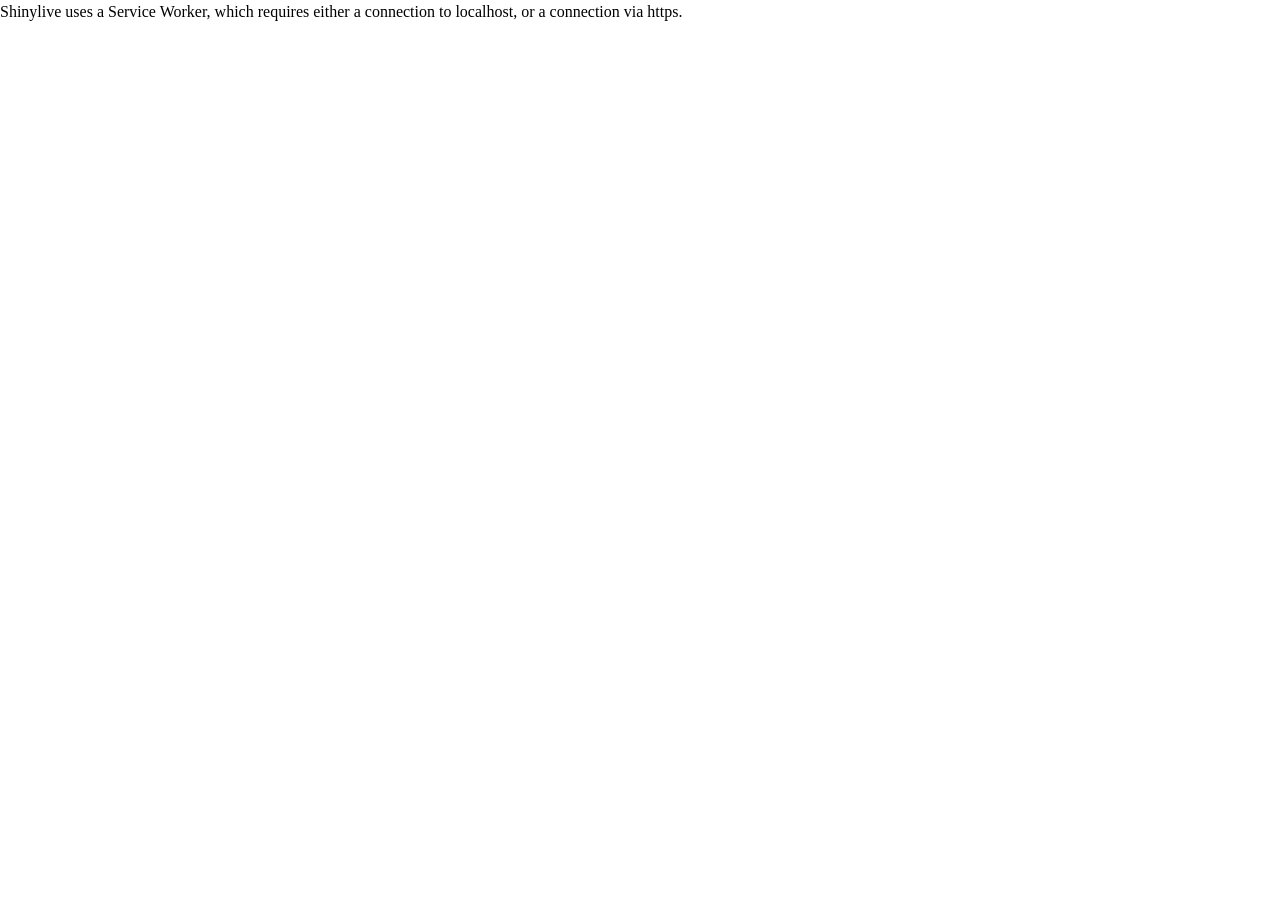
==== commit 5179775c: "Electives 9" ====
--- a/docs/amion/index.html
+++ b/docs/amion/index.html
@@ -1,28 +1,14 @@
 <!doctype html>
-<html lang="en">
+<html>
   <head>
-    <meta charset="UTF-8" />
-    <meta name="viewport" content="width=device-width, initial-scale=1.0" />
-    <title>Shiny App</title>
-    <script
-      src="./shinylive/load-shinylive-sw.js"
-      type="module"
-    ></script>
-    <script type="module">
-      import { runExportedApp } from "./shinylive/shinylive.js";
-      runExportedApp({
-        id: "root",
-        appEngine: "python",
-        relPath: "",
-      });
-    </script>
-    <link rel="stylesheet" href="./shinylive/style-resets.css" />
-    <link rel="stylesheet" href="./shinylive/shinylive.css" />
-    
+    <meta charset="utf-8" />
+    <title>Amion Rotation Openings Checker</title>
+    <style>
+      html, body { margin: 0; height: 100%; width: 100%; overflow: hidden; }
+      iframe { border: 0; width: 100%; height: 100%; }
+    </style>
   </head>
   <body>
-    
-    <div style="height: 100vh; width: 100vw" id="root"></div>
-    
+    <iframe src="./site/index.html"></iframe>
   </body>
 </html>
